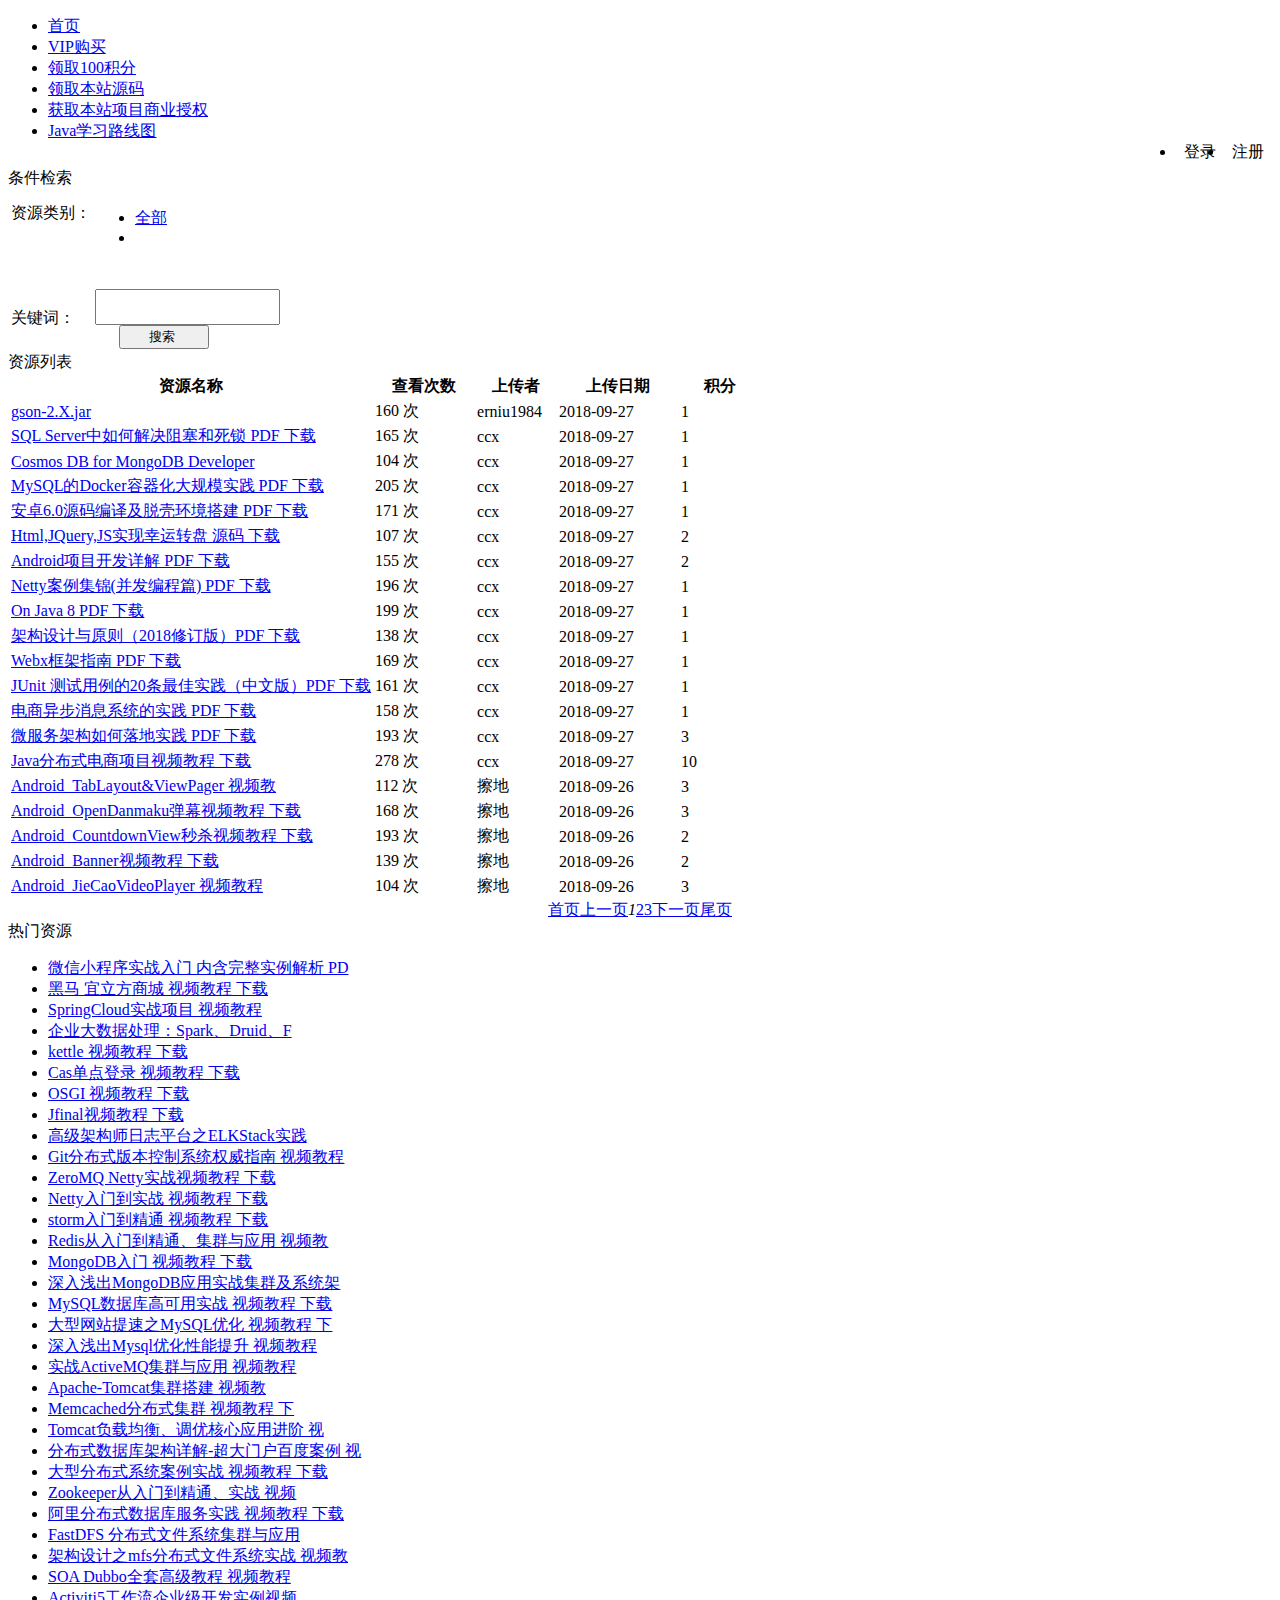
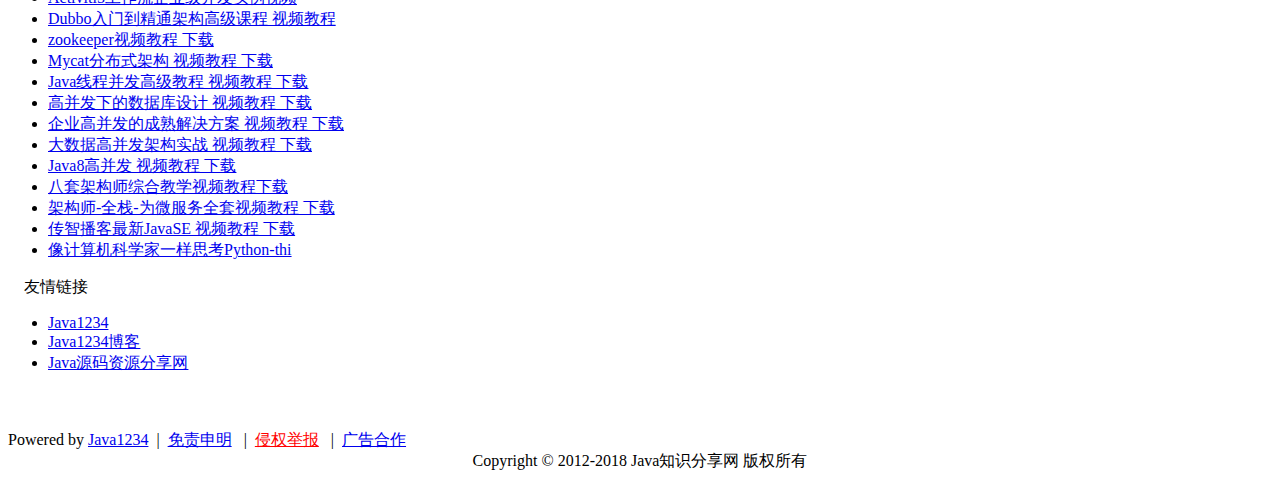
==== src/main/resources/templates/index.html @ 064850f8 "first" ====
<!DOCTYPE html>
<html xmlns:th="http://www.thymeleaf.org">
<head>
    <meta charset="UTF-8"/>
    <title>首页-Java1234下载</title>
    <link rel="stylesheet" href="/static/layui/css/layui.css"/>
    <link rel="stylesheet" href="/static/css/css.css"/>
</head>
<body>
<div class="w1170" style="padding-bottom: 10px;overflow:visible;">
    <ul class="layui-nav" lay-filter="">
        <li class="layui-nav-item"><a href="/">首页</a></li>
        <li class="layui-nav-item"><a href="/toVipPage">VIP购买</a></li>
        <li class="layui-nav-item"><a href="http://blog.java1234.com/blog/articles/427.html" target="_blank">领取100积分</a></li>
        <li class="layui-nav-item"><a href="http://blog.java1234.com/blog/articles/425.html" target="_blank">领取本站源码</a></li>
        <li class="layui-nav-item"><a href="http://blog.java1234.com/blog/articles/428.html" target="_blank">获取本站项目商业授权</a></li>
        <li class="layui-nav-item"><a href="http://www.java1234.com/javaxuexiluxiantu.html" target="_blank">Java学习路线图</a></li>


        <li class="layui-nav-item" style="float: right;"><a onclick="showRegister()" style="padding-left: 8px;padding-right: 8px;"
                                                            target="_blank">注册</a></li>
        <li class="layui-nav-item" style="float: right;"><a onclick="showLogin()" style="padding-left: 8px;padding-right: 8px;" target="_blank">登录</a>
        </li>
    </ul>
</div>

<div class="w1170">

    <div class="pLeft">

        <div class="data_list">
            <div class="data_list_title">
                <i class="layui-icon layui-icon-search"></i>
                <span class="head">条件检索</span>
            </div>
            <div class="data_search">
                <div>
                    <table>
                        <tr>
                            <td width="80px" style="padding-top: 0px;padding-bottom: 28px;"><font class="stitle">资源类别：</font></td>
                            <td>
                                <ul>
                                    <li><a href="/"><span id="t_0">全部</span></a></li>
                                    <li th:each="arcType:${application.allArcTypeList}">
                                        <a th:href="'/article/list/1?typeId='+${arcType.id}" th:title="${arcType.name}">
                                            <span id="'t_'+${arcType.id}" th:text="${arcType.name}"></span>
                                        </a>
                                    </li>

                                </ul>
                            </td>
                        </tr>
                        <tr>
                            <td>&nbsp;</td>
                        </tr>
                        <tr style="border-top: dashed 1px #e6e6e6;height: 60px;">
                            <td width="80px" style="padding-top: 0px;"><font class="stitle">关键词：</font></td>
                            <td>
                                <form action="/article/search" onsubmit="return submitData()">
                                    <div class="layui-row">
                                        <div class="layui-col-md10">
                                            <input type="text" id="q" name="q" autocomplete="off" class="layui-input" style="height: 30px"/>
                                        </div>
                                        <div class="layui-col-md2">
                                            &nbsp;&nbsp;&nbsp;&nbsp;&nbsp;&nbsp;<input type="submit" class="layui-btn layui-btn-radius layui-btn-sm"
                                                                                       value="&nbsp;&nbsp;&nbsp;&nbsp;&nbsp;&nbsp;搜索&nbsp;&nbsp;&nbsp;&nbsp;&nbsp;&nbsp; "/>
                                        </div>
                                    </div>
                                </form>
                            </td>
                        </tr>
                    </table>
                </div>
                <div>
                </div>
            </div>
        </div>


        <div class="data_list">
            <div class="data_list_title">
                <i class="layui-icon layui-icon-template-1"></i>
                <span class="head">资源列表</span>
            </div>
            <div class="layui-form">
                <table class="layui-table" lay-skin="line">
                    <colgroup>
                        <col/>
                        <col width="100"/>
                        <col width="80"/>
                        <col width="120"/>
                        <col width="80"/>
                    </colgroup>
                    <thead>
                    <tr>
                        <th>资源名称</th>
                        <th>查看次数</th>
                        <th>上传者</th>
                        <th>上传日期</th>
                        <th>积分</th>
                    </tr>
                    </thead>
                    <tbody>
                    <tr>
                        <td><a target="_blank" href="/article/602" title="gson-2.X.jar">gson-2.X.jar</a></td>
                        <td>160 次</td>
                        <td>erniu1984</td>
                        <td>2018-09-27</td>
                        <td>1</td>
                    </tr>
                    <tr>
                        <td><a target="_blank" href="/article/601" title="SQL Server中如何解决阻塞和死锁 PDF 下载">SQL Server中如何解决阻塞和死锁 PDF 下载</a></td>
                        <td>165 次</td>
                        <td>ccx</td>
                        <td>2018-09-27</td>
                        <td>1</td>
                    </tr>
                    <tr>
                        <td><a target="_blank" href="/article/600" title="Cosmos DB for MongoDB Developers PDF 下载">Cosmos DB for MongoDB Developer</a>
                        </td>
                        <td>104 次</td>
                        <td>ccx</td>
                        <td>2018-09-27</td>
                        <td>1</td>
                    </tr>
                    <tr>
                        <td><a target="_blank" href="/article/599" title="MySQL的Docker容器化大规模实践 PDF 下载">MySQL的Docker容器化大规模实践 PDF 下载</a></td>
                        <td>205 次</td>
                        <td>ccx</td>
                        <td>2018-09-27</td>
                        <td>1</td>
                    </tr>
                    <tr>
                        <td><a target="_blank" href="/article/598" title="安卓6.0源码编译及脱壳环境搭建 PDF 下载">安卓6.0源码编译及脱壳环境搭建 PDF 下载</a></td>
                        <td>171 次</td>
                        <td>ccx</td>
                        <td>2018-09-27</td>
                        <td>1</td>
                    </tr>
                    <tr>
                        <td><a target="_blank" href="/article/597" title="Html,JQuery,JS实现幸运转盘 源码 下载">Html,JQuery,JS实现幸运转盘 源码 下载</a></td>
                        <td>107 次</td>
                        <td>ccx</td>
                        <td>2018-09-27</td>
                        <td>2</td>
                    </tr>
                    <tr>
                        <td><a target="_blank" href="/article/596" title="Android项目开发详解 PDF 下载">Android项目开发详解 PDF 下载</a></td>
                        <td>155 次</td>
                        <td>ccx</td>
                        <td>2018-09-27</td>
                        <td>2</td>
                    </tr>
                    <tr>
                        <td><a target="_blank" href="/article/595" title="Netty案例集锦(并发编程篇) PDF 下载">Netty案例集锦(并发编程篇) PDF 下载</a></td>
                        <td>196 次</td>
                        <td>ccx</td>
                        <td>2018-09-27</td>
                        <td>1</td>
                    </tr>
                    <tr>
                        <td><a target="_blank" href="/article/594" title="On Java 8 PDF 下载">On Java 8 PDF 下载</a></td>
                        <td>199 次</td>
                        <td>ccx</td>
                        <td>2018-09-27</td>
                        <td>1</td>
                    </tr>
                    <tr>
                        <td><a target="_blank" href="/article/593" title="架构设计与原则（2018修订版）PDF 下载">架构设计与原则（2018修订版）PDF 下载</a></td>
                        <td>138 次</td>
                        <td>ccx</td>
                        <td>2018-09-27</td>
                        <td>1</td>
                    </tr>
                    <tr>
                        <td><a target="_blank" href="/article/592" title="Webx框架指南 PDF 下载">Webx框架指南 PDF 下载</a></td>
                        <td>169 次</td>
                        <td>ccx</td>
                        <td>2018-09-27</td>
                        <td>1</td>
                    </tr>
                    <tr>
                        <td><a target="_blank" href="/article/591" title="JUnit 测试用例的20条最佳实践（中文版）PDF 下载">JUnit 测试用例的20条最佳实践（中文版）PDF 下载</a></td>
                        <td>161 次</td>
                        <td>ccx</td>
                        <td>2018-09-27</td>
                        <td>1</td>
                    </tr>
                    <tr>
                        <td><a target="_blank" href="/article/590" title="电商异步消息系统的实践 PDF 下载">电商异步消息系统的实践 PDF 下载</a></td>
                        <td>158 次</td>
                        <td>ccx</td>
                        <td>2018-09-27</td>
                        <td>1</td>
                    </tr>
                    <tr>
                        <td><a target="_blank" href="/article/589" title="微服务架构如何落地实践 PDF 下载">微服务架构如何落地实践 PDF 下载</a></td>
                        <td>193 次</td>
                        <td>ccx</td>
                        <td>2018-09-27</td>
                        <td>3</td>
                    </tr>
                    <tr>
                        <td><a target="_blank" href="/article/588" title="Java分布式电商项目视频教程 下载">Java分布式电商项目视频教程 下载</a></td>
                        <td>278 次</td>
                        <td>ccx</td>
                        <td>2018-09-27</td>
                        <td>10</td>
                    </tr>
                    <tr>
                        <td><a target="_blank" href="/article/587" title="Android_TabLayout&amp;ViewPager 视频教程 下载">Android_TabLayout&amp;ViewPager
                            视频教</a></td>
                        <td>112 次</td>
                        <td>擦地</td>
                        <td>2018-09-26</td>
                        <td>3</td>
                    </tr>
                    <tr>
                        <td><a target="_blank" href="/article/586" title="Android_OpenDanmaku弹幕视频教程 下载">Android_OpenDanmaku弹幕视频教程 下载</a></td>
                        <td>168 次</td>
                        <td>擦地</td>
                        <td>2018-09-26</td>
                        <td>3</td>
                    </tr>
                    <tr>
                        <td><a target="_blank" href="/article/585" title="Android_CountdownView秒杀视频教程 下载">Android_CountdownView秒杀视频教程 下载</a></td>
                        <td>193 次</td>
                        <td>擦地</td>
                        <td>2018-09-26</td>
                        <td>2</td>
                    </tr>
                    <tr>
                        <td><a target="_blank" href="/article/584" title="Android_Banner视频教程 下载">Android_Banner视频教程 下载</a></td>
                        <td>139 次</td>
                        <td>擦地</td>
                        <td>2018-09-26</td>
                        <td>2</td>
                    </tr>
                    <tr>
                        <td><a target="_blank" href="/article/583" title="Android_JieCaoVideoPlayer 视频教程 下载">Android_JieCaoVideoPlayer 视频教程 </a></td>
                        <td>104 次</td>
                        <td>擦地</td>
                        <td>2018-09-26</td>
                        <td>3</td>
                    </tr>
                    </tbody>
                </table>
            </div>
            <div align="center">
                <div class='layui-box layui-laypage layui-laypage-default' id='layui-laypage-1'><a href='/article/list/1'>首页</a><a href='javascript:;'
                                                                                                                                   class='layui-laypage-prev layui-disabled'>上一页</a><span
                        class='layui-laypage-curr'><em class='layui-laypage-em'></em><em>1</em></span><a href='/article/list/2'>2</a><a
                        href='/article/list/3'>3</a><a href='/article/list/2' class='layui-laypage-next'>下一页</a><a href='/article/list/23'>尾页</a>
                </div>
            </div>
        </div>

    </div>

    <div class="pRight">


        <div class="data_list">
            <div class="data_list_title">
                <i class="layui-icon layui-icon-fire"></i>
                <span class="head">热门资源</span>
            </div>
            <div class="datas">
                <ul>
                    <li>
                        <a target="_blank" href="/article/522" title="微信小程序实战入门 内含完整实例解析 PDF 下载">微信小程序实战入门 内含完整实例解析 PD</a>
                    </li>
                    <li>
                        <a target="_blank" href="/article/520" title="黑马 宜立方商城 视频教程 下载">黑马 宜立方商城 视频教程 下载</a>
                    </li>
                    <li>
                        <a target="_blank" href="/article/518" title="SpringCloud实战项目 视频教程  下载">SpringCloud实战项目 视频教程 </a>
                    </li>
                    <li>
                        <a target="_blank" href="/article/508" title="企业大数据处理：Spark、Druid、Flume与Kafka应用实践 PDF 下载">企业大数据处理：Spark、Druid、F</a>
                    </li>
                    <li>
                        <a target="_blank" href="/article/499" title="kettle 视频教程 下载">kettle 视频教程 下载</a>
                    </li>
                    <li>
                        <a target="_blank" href="/article/490" title="Cas单点登录 视频教程 下载">Cas单点登录 视频教程 下载</a>
                    </li>
                    <li>
                        <a target="_blank" href="/article/488" title="OSGI 视频教程 下载">OSGI 视频教程 下载</a>
                    </li>
                    <li>
                        <a target="_blank" href="/article/484" title="Jfinal视频教程 下载">Jfinal视频教程 下载</a>
                    </li>
                    <li>
                        <a target="_blank" href="/article/480" title="高级架构师日志平台之ELKStack实践 视频教程 下载">高级架构师日志平台之ELKStack实践 </a>
                    </li>
                    <li>
                        <a target="_blank" href="/article/478" title="Git分布式版本控制系统权威指南 视频教程 下载">Git分布式版本控制系统权威指南 视频教程</a>
                    </li>
                    <li>
                        <a target="_blank" href="/article/474" title="ZeroMQ Netty实战视频教程 下载">ZeroMQ Netty实战视频教程 下载</a>
                    </li>
                    <li>
                        <a target="_blank" href="/article/473" title="Netty入门到实战 视频教程 下载">Netty入门到实战 视频教程 下载</a>
                    </li>
                    <li>
                        <a target="_blank" href="/article/472" title="storm入门到精通 视频教程 下载">storm入门到精通 视频教程 下载</a>
                    </li>
                    <li>
                        <a target="_blank" href="/article/455" title="Redis从入门到精通、集群与应用 视频教程 下载">Redis从入门到精通、集群与应用 视频教</a>
                    </li>
                    <li>
                        <a target="_blank" href="/article/454" title="MongoDB入门 视频教程 下载">MongoDB入门 视频教程 下载</a>
                    </li>
                    <li>
                        <a target="_blank" href="/article/453" title="深入浅出MongoDB应用实战集群及系统架构 视频教程 下载">深入浅出MongoDB应用实战集群及系统架</a>
                    </li>
                    <li>
                        <a target="_blank" href="/article/452" title="MySQL数据库高可用实战 视频教程 下载">MySQL数据库高可用实战 视频教程 下载</a>
                    </li>
                    <li>
                        <a target="_blank" href="/article/451" title="大型网站提速之MySQL优化 视频教程 下载">大型网站提速之MySQL优化 视频教程 下</a>
                    </li>
                    <li>
                        <a target="_blank" href="/article/450" title="深入浅出Mysql优化性能提升 视频教程 下载">深入浅出Mysql优化性能提升 视频教程 </a>
                    </li>
                    <li>
                        <a target="_blank" href="/article/449" title="实战ActiveMQ集群与应用 视频教程 下载">实战ActiveMQ集群与应用 视频教程 </a>
                    </li>
                    <li>
                        <a target="_blank" href="/article/448" title="Apache-Tomcat集群搭建 视频教程 下载">Apache-Tomcat集群搭建 视频教</a>
                    </li>
                    <li>
                        <a target="_blank" href="/article/447" title="Memcached分布式集群 视频教程 下载">Memcached分布式集群 视频教程 下</a>
                    </li>
                    <li>
                        <a target="_blank" href="/article/446" title="Tomcat负载均衡、调优核心应用进阶 视频教程 下载">Tomcat负载均衡、调优核心应用进阶 视</a>
                    </li>
                    <li>
                        <a target="_blank" href="/article/445" title="分布式数据库架构详解-超大门户百度案例 视频教程 下载">分布式数据库架构详解-超大门户百度案例 视</a>
                    </li>
                    <li>
                        <a target="_blank" href="/article/444" title="大型分布式系统案例实战 视频教程 下载">大型分布式系统案例实战 视频教程 下载</a>
                    </li>
                    <li>
                        <a target="_blank" href="/article/443" title="Zookeeper从入门到精通、实战 视频教程 下载">Zookeeper从入门到精通、实战 视频</a>
                    </li>
                    <li>
                        <a target="_blank" href="/article/442" title="阿里分布式数据库服务实践 视频教程 下载">阿里分布式数据库服务实践 视频教程 下载</a>
                    </li>
                    <li>
                        <a target="_blank" href="/article/441" title="FastDFS 分布式文件系统集群与应用 视频教程 下载">FastDFS 分布式文件系统集群与应用 </a>
                    </li>
                    <li>
                        <a target="_blank" href="/article/440" title="架构设计之mfs分布式文件系统实战 视频教程 下载">架构设计之mfs分布式文件系统实战 视频教</a>
                    </li>
                    <li>
                        <a target="_blank" href="/article/439" title="SOA Dubbo全套高级教程 视频教程 下载">SOA Dubbo全套高级教程 视频教程 </a>
                    </li>
                    <li>
                        <a target="_blank" href="/article/438" title="Activiti5工作流企业级开发实例视频教程 下载">Activiti5工作流企业级开发实例视频</a>
                    </li>
                    <li>
                        <a target="_blank" href="/article/437" title="Dubbo入门到精通架构高级课程 视频教程 下载">Dubbo入门到精通架构高级课程 视频教程</a>
                    </li>
                    <li>
                        <a target="_blank" href="/article/436" title="zookeeper视频教程 下载">zookeeper视频教程 下载</a>
                    </li>
                    <li>
                        <a target="_blank" href="/article/435" title="Mycat分布式架构 视频教程 下载">Mycat分布式架构 视频教程 下载</a>
                    </li>
                    <li>
                        <a target="_blank" href="/article/434" title="Java线程并发高级教程 视频教程 下载">Java线程并发高级教程 视频教程 下载</a>
                    </li>
                    <li>
                        <a target="_blank" href="/article/433" title="高并发下的数据库设计 视频教程 下载">高并发下的数据库设计 视频教程 下载</a>
                    </li>
                    <li>
                        <a target="_blank" href="/article/432" title="企业高并发的成熟解决方案 视频教程 下载">企业高并发的成熟解决方案 视频教程 下载</a>
                    </li>
                    <li>
                        <a target="_blank" href="/article/431" title="大数据高并发架构实战 视频教程  下载">大数据高并发架构实战 视频教程 下载</a>
                    </li>
                    <li>
                        <a target="_blank" href="/article/430" title="Java8高并发 视频教程 下载">Java8高并发 视频教程 下载</a>
                    </li>
                    <li>
                        <a target="_blank" href="/article/429" title="八套架构师综合教学视频教程下载">八套架构师综合教学视频教程下载</a>
                    </li>
                    <li>
                        <a target="_blank" href="/article/428" title="架构师-全栈-为微服务全套视频教程 下载">架构师-全栈-为微服务全套视频教程 下载</a>
                    </li>
                    <li>
                        <a target="_blank" href="/article/427" title="传智播客最新JavaSE 视频教程 下载">传智播客最新JavaSE 视频教程 下载</a>
                    </li>
                    <li>
                        <a target="_blank" href="/article/400" title="像计算机科学家一样思考Python-think-python PDF">像计算机科学家一样思考Python-thi</a>
                    </li>
                </ul>
            </div>
        </div>

    </div>

</div>


<div class="w1170">
    <div class="data_list">
        <div class="data_list_title">
            <i class="layui-icon">&#xe64c;</i>
            <!--<img src="/static/images/link_icon.png"/>-->
            <span class="head">友情链接</span>
        </div>
        <div class="data_link">
            <ul>
                <li>
                    <a target="_blank" href="http://www.java1234.com" title="Java1234">
                        <span>Java1234</span>
                    </a>
                </li>
                <li>
                    <a target="_blank" href="http://blog.java1234.com" title="Java1234博客">
                        <span>Java1234博客</span>
                    </a>
                </li>
                <li>
                    <a target="_blank" href="http://www.aiwujiwu.top" title="Java源码资源分享网">
                        <span>Java源码资源分享网</span>
                    </a>
                </li>
            </ul>
        </div>
    </div>
</div>

<div class="w1170" style="padding-top: 40px">
    <div class="sInfo">
        Powered by <a href="http://www.java1234.com" target="_blank">Java1234</a>&nbsp;&nbsp;|&nbsp;&nbsp;<a href="/toDeclarePage">免责申明</a>
        &nbsp;&nbsp;|&nbsp;&nbsp;<a target="_blank" style="color: red" href="http://wpa.qq.com/msgrd?v=3&amp;uin=1002222344&amp;site=qq&amp;menu=yes">侵权举报</a>
        &nbsp;&nbsp;|&nbsp;&nbsp;<a target="_blank" href="http://wpa.qq.com/msgrd?v=3&amp;uin=1002222344&amp;site=qq&amp;menu=yes">广告合作</a>
    </div>
    <div class="foot" align="center">Copyright © 2012-2018 Java知识分享网 版权所有</div>
</div>

<script src="/static/layui/layui.js"></script>
<script src="/static/js/jquery.js"></script>
<script>
    /*<![CDATA[*/
    layui.use(['element'], function () {
        var element = layui.element; //导航的hover效果、二级菜单等功能，需要依赖element模块
    });

    /*]]>*/
</script>
</body>
</html>
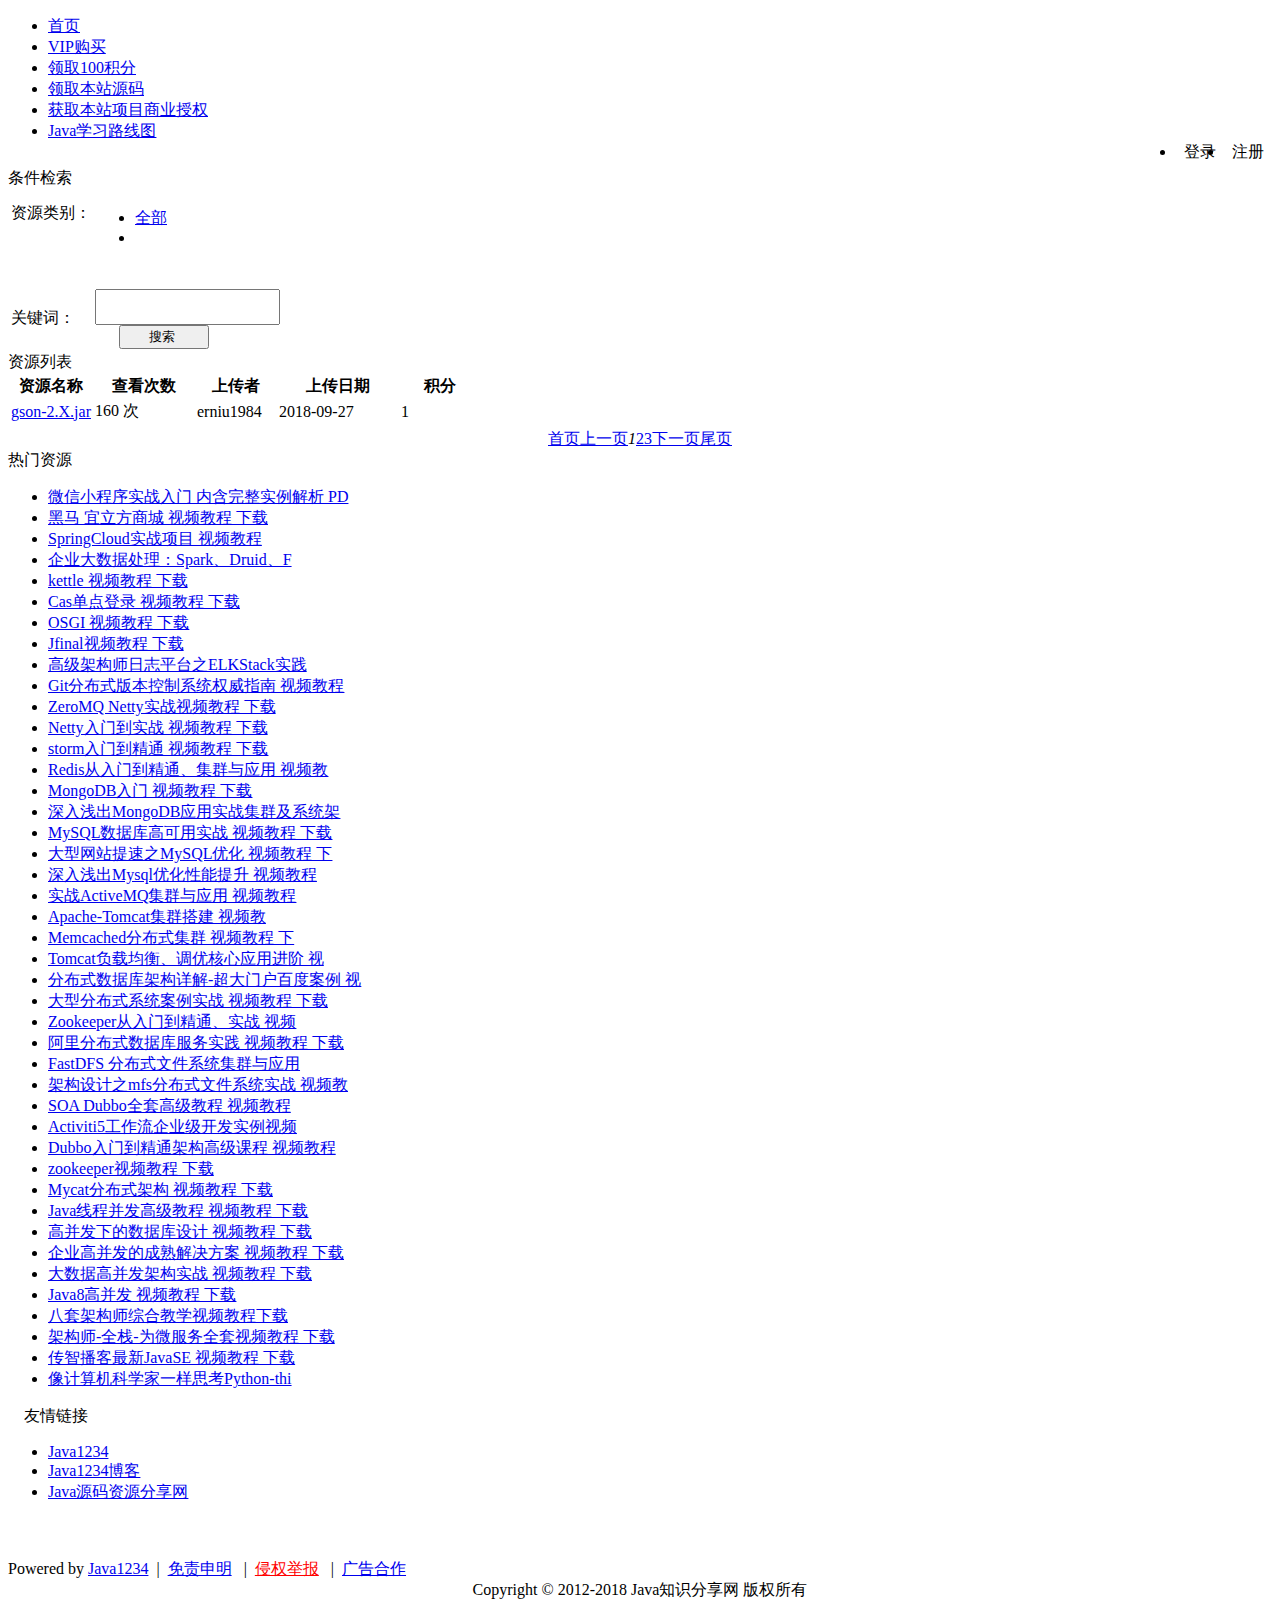
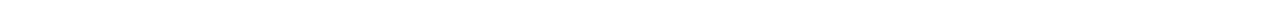
==== commit ce50922d: "first01" ====
--- a/src/main/resources/templates/index.html
+++ b/src/main/resources/templates/index.html
@@ -2,7 +2,7 @@
 <html xmlns:th="http://www.thymeleaf.org">
 <head>
     <meta charset="UTF-8"/>
-    <title>首页-Java1234下载</title>
+    <title th:text="${title}+'-Java1234下载'"></title>
     <link rel="stylesheet" href="/static/layui/css/layui.css"/>
     <link rel="stylesheet" href="/static/css/css.css"/>
 </head>
@@ -108,140 +108,12 @@
                         <td>2018-09-27</td>
                         <td>1</td>
                     </tr>
-                    <tr>
-                        <td><a target="_blank" href="/article/601" title="SQL Server中如何解决阻塞和死锁 PDF 下载">SQL Server中如何解决阻塞和死锁 PDF 下载</a></td>
-                        <td>165 次</td>
-                        <td>ccx</td>
-                        <td>2018-09-27</td>
-                        <td>1</td>
-                    </tr>
-                    <tr>
-                        <td><a target="_blank" href="/article/600" title="Cosmos DB for MongoDB Developers PDF 下载">Cosmos DB for MongoDB Developer</a>
-                        </td>
-                        <td>104 次</td>
-                        <td>ccx</td>
-                        <td>2018-09-27</td>
-                        <td>1</td>
-                    </tr>
-                    <tr>
-                        <td><a target="_blank" href="/article/599" title="MySQL的Docker容器化大规模实践 PDF 下载">MySQL的Docker容器化大规模实践 PDF 下载</a></td>
-                        <td>205 次</td>
-                        <td>ccx</td>
-                        <td>2018-09-27</td>
-                        <td>1</td>
-                    </tr>
-                    <tr>
-                        <td><a target="_blank" href="/article/598" title="安卓6.0源码编译及脱壳环境搭建 PDF 下载">安卓6.0源码编译及脱壳环境搭建 PDF 下载</a></td>
-                        <td>171 次</td>
-                        <td>ccx</td>
-                        <td>2018-09-27</td>
-                        <td>1</td>
-                    </tr>
-                    <tr>
-                        <td><a target="_blank" href="/article/597" title="Html,JQuery,JS实现幸运转盘 源码 下载">Html,JQuery,JS实现幸运转盘 源码 下载</a></td>
-                        <td>107 次</td>
-                        <td>ccx</td>
-                        <td>2018-09-27</td>
-                        <td>2</td>
-                    </tr>
-                    <tr>
-                        <td><a target="_blank" href="/article/596" title="Android项目开发详解 PDF 下载">Android项目开发详解 PDF 下载</a></td>
-                        <td>155 次</td>
-                        <td>ccx</td>
-                        <td>2018-09-27</td>
-                        <td>2</td>
-                    </tr>
-                    <tr>
-                        <td><a target="_blank" href="/article/595" title="Netty案例集锦(并发编程篇) PDF 下载">Netty案例集锦(并发编程篇) PDF 下载</a></td>
-                        <td>196 次</td>
-                        <td>ccx</td>
-                        <td>2018-09-27</td>
-                        <td>1</td>
-                    </tr>
-                    <tr>
-                        <td><a target="_blank" href="/article/594" title="On Java 8 PDF 下载">On Java 8 PDF 下载</a></td>
-                        <td>199 次</td>
-                        <td>ccx</td>
-                        <td>2018-09-27</td>
-                        <td>1</td>
-                    </tr>
-                    <tr>
-                        <td><a target="_blank" href="/article/593" title="架构设计与原则（2018修订版）PDF 下载">架构设计与原则（2018修订版）PDF 下载</a></td>
-                        <td>138 次</td>
-                        <td>ccx</td>
-                        <td>2018-09-27</td>
-                        <td>1</td>
-                    </tr>
-                    <tr>
-                        <td><a target="_blank" href="/article/592" title="Webx框架指南 PDF 下载">Webx框架指南 PDF 下载</a></td>
-                        <td>169 次</td>
-                        <td>ccx</td>
-                        <td>2018-09-27</td>
-                        <td>1</td>
-                    </tr>
-                    <tr>
-                        <td><a target="_blank" href="/article/591" title="JUnit 测试用例的20条最佳实践（中文版）PDF 下载">JUnit 测试用例的20条最佳实践（中文版）PDF 下载</a></td>
-                        <td>161 次</td>
-                        <td>ccx</td>
-                        <td>2018-09-27</td>
-                        <td>1</td>
-                    </tr>
-                    <tr>
-                        <td><a target="_blank" href="/article/590" title="电商异步消息系统的实践 PDF 下载">电商异步消息系统的实践 PDF 下载</a></td>
-                        <td>158 次</td>
-                        <td>ccx</td>
-                        <td>2018-09-27</td>
-                        <td>1</td>
-                    </tr>
-                    <tr>
-                        <td><a target="_blank" href="/article/589" title="微服务架构如何落地实践 PDF 下载">微服务架构如何落地实践 PDF 下载</a></td>
-                        <td>193 次</td>
-                        <td>ccx</td>
-                        <td>2018-09-27</td>
-                        <td>3</td>
-                    </tr>
-                    <tr>
-                        <td><a target="_blank" href="/article/588" title="Java分布式电商项目视频教程 下载">Java分布式电商项目视频教程 下载</a></td>
-                        <td>278 次</td>
-                        <td>ccx</td>
-                        <td>2018-09-27</td>
-                        <td>10</td>
-                    </tr>
-                    <tr>
-                        <td><a target="_blank" href="/article/587" title="Android_TabLayout&amp;ViewPager 视频教程 下载">Android_TabLayout&amp;ViewPager
-                            视频教</a></td>
-                        <td>112 次</td>
-                        <td>擦地</td>
-                        <td>2018-09-26</td>
-                        <td>3</td>
-                    </tr>
-                    <tr>
-                        <td><a target="_blank" href="/article/586" title="Android_OpenDanmaku弹幕视频教程 下载">Android_OpenDanmaku弹幕视频教程 下载</a></td>
-                        <td>168 次</td>
-                        <td>擦地</td>
-                        <td>2018-09-26</td>
-                        <td>3</td>
-                    </tr>
-                    <tr>
-                        <td><a target="_blank" href="/article/585" title="Android_CountdownView秒杀视频教程 下载">Android_CountdownView秒杀视频教程 下载</a></td>
-                        <td>193 次</td>
-                        <td>擦地</td>
-                        <td>2018-09-26</td>
-                        <td>2</td>
-                    </tr>
-                    <tr>
-                        <td><a target="_blank" href="/article/584" title="Android_Banner视频教程 下载">Android_Banner视频教程 下载</a></td>
-                        <td>139 次</td>
-                        <td>擦地</td>
-                        <td>2018-09-26</td>
-                        <td>2</td>
-                    </tr>
-                    <tr>
-                        <td><a target="_blank" href="/article/583" title="Android_JieCaoVideoPlayer 视频教程 下载">Android_JieCaoVideoPlayer 视频教程 </a></td>
-                        <td>104 次</td>
-                        <td>擦地</td>
-                        <td>2018-09-26</td>
-                        <td>3</td>
+                    <tr th:each="article:${articleList}">
+                        <td><a target="_blank" th:href="'/article/'+${article.id}" th:title="${article.name}" th:text="${#strings.length(article.name)>30}?${#strings.substring(article.name,0,31)}:${article.name}"></a></td>
+                        <td th:text="${article.view}+' 次'"></td>
+                        <td th:text="${article.user.userName}"></td>
+                        <td th:text="${#dates.format(article.publishDate,'yyyy-MM-dd')}"></td>
+                        <td th:text="${article.points}"></td>
                     </tr>
                     </tbody>
                 </table>
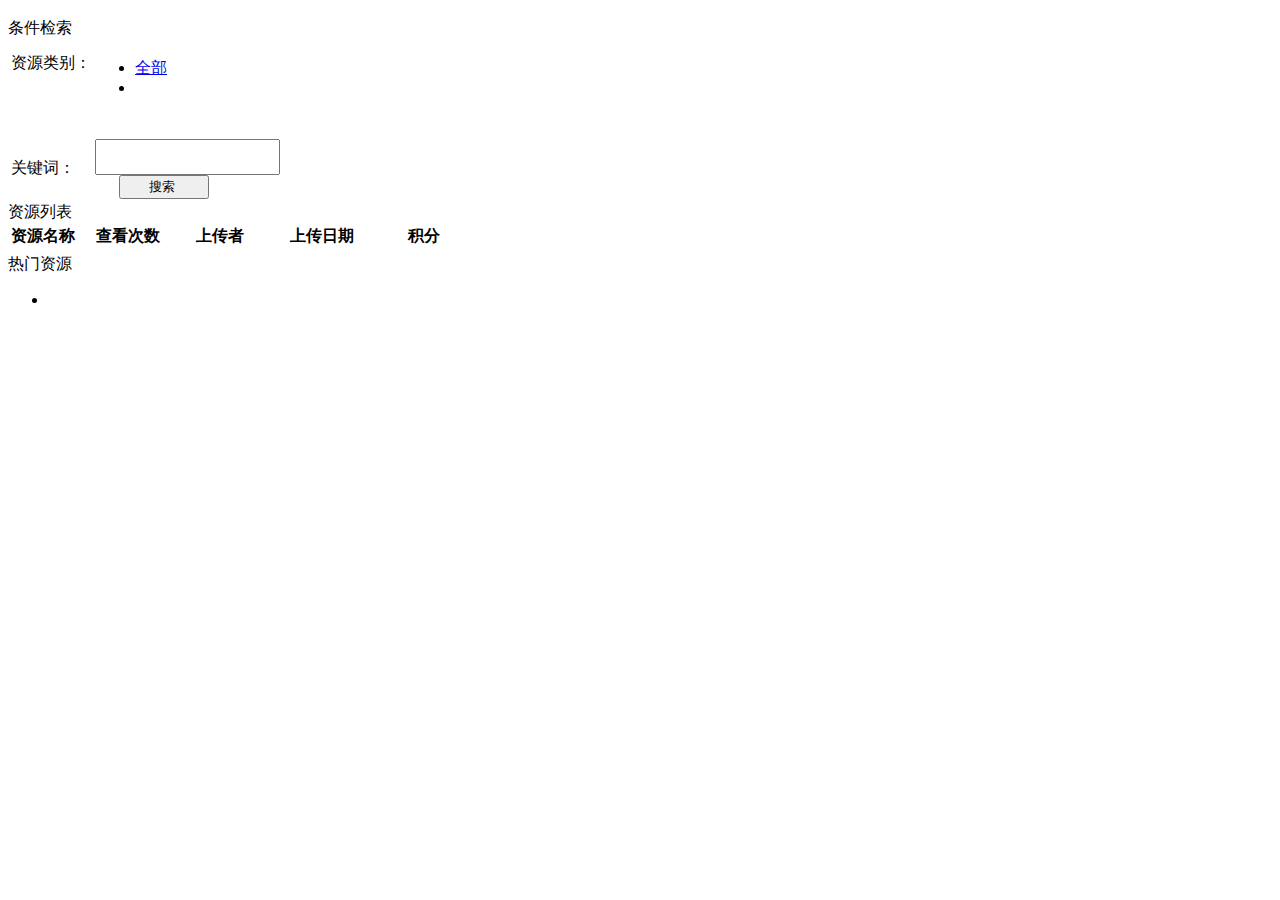
==== commit e6920268: "first03" ====
--- a/src/main/resources/templates/index.html
+++ b/src/main/resources/templates/index.html
@@ -2,28 +2,12 @@
 <html xmlns:th="http://www.thymeleaf.org">
 <head>
     <meta charset="UTF-8"/>
-    <title th:text="${title}+'-Java1234下载'"></title>
+    <title th:text="${title}"></title>
     <link rel="stylesheet" href="/static/layui/css/layui.css"/>
     <link rel="stylesheet" href="/static/css/css.css"/>
 </head>
 <body>
-<div class="w1170" style="padding-bottom: 10px;overflow:visible;">
-    <ul class="layui-nav" lay-filter="">
-        <li class="layui-nav-item"><a href="/">首页</a></li>
-        <li class="layui-nav-item"><a href="/toVipPage">VIP购买</a></li>
-        <li class="layui-nav-item"><a href="http://blog.java1234.com/blog/articles/427.html" target="_blank">领取100积分</a></li>
-        <li class="layui-nav-item"><a href="http://blog.java1234.com/blog/articles/425.html" target="_blank">领取本站源码</a></li>
-        <li class="layui-nav-item"><a href="http://blog.java1234.com/blog/articles/428.html" target="_blank">获取本站项目商业授权</a></li>
-        <li class="layui-nav-item"><a href="http://www.java1234.com/javaxuexiluxiantu.html" target="_blank">Java学习路线图</a></li>
-
-
-        <li class="layui-nav-item" style="float: right;"><a onclick="showRegister()" style="padding-left: 8px;padding-right: 8px;"
-                                                            target="_blank">注册</a></li>
-        <li class="layui-nav-item" style="float: right;"><a onclick="showLogin()" style="padding-left: 8px;padding-right: 8px;" target="_blank">登录</a>
-        </li>
-    </ul>
-</div>
-
+<div class="w1170" style="padding-bottom: 10px;overflow:visible;" th:include="/common/head::#h"></div>
 <div class="w1170">
 
     <div class="pLeft">
@@ -43,7 +27,7 @@
                                     <li><a href="/"><span id="t_0">全部</span></a></li>
                                     <li th:each="arcType:${application.allArcTypeList}">
                                         <a th:href="'/article/list/1?typeId='+${arcType.id}" th:title="${arcType.name}">
-                                            <span id="'t_'+${arcType.id}" th:text="${arcType.name}"></span>
+                                            <span th:id="'t_'+${arcType.id}" th:text="${arcType.name}"></span>
                                         </a>
                                     </li>
 
@@ -101,13 +85,6 @@
                     </tr>
                     </thead>
                     <tbody>
-                    <tr>
-                        <td><a target="_blank" href="/article/602" title="gson-2.X.jar">gson-2.X.jar</a></td>
-                        <td>160 次</td>
-                        <td>erniu1984</td>
-                        <td>2018-09-27</td>
-                        <td>1</td>
-                    </tr>
                     <tr th:each="article:${articleList}">
                         <td><a target="_blank" th:href="'/article/'+${article.id}" th:title="${article.name}" th:text="${#strings.length(article.name)>30}?${#strings.substring(article.name,0,31)}:${article.name}"></a></td>
                         <td th:text="${article.view}+' 次'"></td>
@@ -118,20 +95,12 @@
                     </tbody>
                 </table>
             </div>
-            <div align="center">
-                <div class='layui-box layui-laypage layui-laypage-default' id='layui-laypage-1'><a href='/article/list/1'>首页</a><a href='javascript:;'
-                                                                                                                                   class='layui-laypage-prev layui-disabled'>上一页</a><span
-                        class='layui-laypage-curr'><em class='layui-laypage-em'></em><em>1</em></span><a href='/article/list/2'>2</a><a
-                        href='/article/list/3'>3</a><a href='/article/list/2' class='layui-laypage-next'>下一页</a><a href='/article/list/23'>尾页</a>
-                </div>
+            <div align="center" th:utext="${pageCode}">
             </div>
         </div>
-
     </div>
 
     <div class="pRight">
-
-
         <div class="data_list">
             <div class="data_list_title">
                 <i class="layui-icon layui-icon-fire"></i>
@@ -139,134 +108,8 @@
             </div>
             <div class="datas">
                 <ul>
-                    <li>
-                        <a target="_blank" href="/article/522" title="微信小程序实战入门 内含完整实例解析 PDF 下载">微信小程序实战入门 内含完整实例解析 PD</a>
-                    </li>
-                    <li>
-                        <a target="_blank" href="/article/520" title="黑马 宜立方商城 视频教程 下载">黑马 宜立方商城 视频教程 下载</a>
-                    </li>
-                    <li>
-                        <a target="_blank" href="/article/518" title="SpringCloud实战项目 视频教程  下载">SpringCloud实战项目 视频教程 </a>
-                    </li>
-                    <li>
-                        <a target="_blank" href="/article/508" title="企业大数据处理：Spark、Druid、Flume与Kafka应用实践 PDF 下载">企业大数据处理：Spark、Druid、F</a>
-                    </li>
-                    <li>
-                        <a target="_blank" href="/article/499" title="kettle 视频教程 下载">kettle 视频教程 下载</a>
-                    </li>
-                    <li>
-                        <a target="_blank" href="/article/490" title="Cas单点登录 视频教程 下载">Cas单点登录 视频教程 下载</a>
-                    </li>
-                    <li>
-                        <a target="_blank" href="/article/488" title="OSGI 视频教程 下载">OSGI 视频教程 下载</a>
-                    </li>
-                    <li>
-                        <a target="_blank" href="/article/484" title="Jfinal视频教程 下载">Jfinal视频教程 下载</a>
-                    </li>
-                    <li>
-                        <a target="_blank" href="/article/480" title="高级架构师日志平台之ELKStack实践 视频教程 下载">高级架构师日志平台之ELKStack实践 </a>
-                    </li>
-                    <li>
-                        <a target="_blank" href="/article/478" title="Git分布式版本控制系统权威指南 视频教程 下载">Git分布式版本控制系统权威指南 视频教程</a>
-                    </li>
-                    <li>
-                        <a target="_blank" href="/article/474" title="ZeroMQ Netty实战视频教程 下载">ZeroMQ Netty实战视频教程 下载</a>
-                    </li>
-                    <li>
-                        <a target="_blank" href="/article/473" title="Netty入门到实战 视频教程 下载">Netty入门到实战 视频教程 下载</a>
-                    </li>
-                    <li>
-                        <a target="_blank" href="/article/472" title="storm入门到精通 视频教程 下载">storm入门到精通 视频教程 下载</a>
-                    </li>
-                    <li>
-                        <a target="_blank" href="/article/455" title="Redis从入门到精通、集群与应用 视频教程 下载">Redis从入门到精通、集群与应用 视频教</a>
-                    </li>
-                    <li>
-                        <a target="_blank" href="/article/454" title="MongoDB入门 视频教程 下载">MongoDB入门 视频教程 下载</a>
-                    </li>
-                    <li>
-                        <a target="_blank" href="/article/453" title="深入浅出MongoDB应用实战集群及系统架构 视频教程 下载">深入浅出MongoDB应用实战集群及系统架</a>
-                    </li>
-                    <li>
-                        <a target="_blank" href="/article/452" title="MySQL数据库高可用实战 视频教程 下载">MySQL数据库高可用实战 视频教程 下载</a>
-                    </li>
-                    <li>
-                        <a target="_blank" href="/article/451" title="大型网站提速之MySQL优化 视频教程 下载">大型网站提速之MySQL优化 视频教程 下</a>
-                    </li>
-                    <li>
-                        <a target="_blank" href="/article/450" title="深入浅出Mysql优化性能提升 视频教程 下载">深入浅出Mysql优化性能提升 视频教程 </a>
-                    </li>
-                    <li>
-                        <a target="_blank" href="/article/449" title="实战ActiveMQ集群与应用 视频教程 下载">实战ActiveMQ集群与应用 视频教程 </a>
-                    </li>
-                    <li>
-                        <a target="_blank" href="/article/448" title="Apache-Tomcat集群搭建 视频教程 下载">Apache-Tomcat集群搭建 视频教</a>
-                    </li>
-                    <li>
-                        <a target="_blank" href="/article/447" title="Memcached分布式集群 视频教程 下载">Memcached分布式集群 视频教程 下</a>
-                    </li>
-                    <li>
-                        <a target="_blank" href="/article/446" title="Tomcat负载均衡、调优核心应用进阶 视频教程 下载">Tomcat负载均衡、调优核心应用进阶 视</a>
-                    </li>
-                    <li>
-                        <a target="_blank" href="/article/445" title="分布式数据库架构详解-超大门户百度案例 视频教程 下载">分布式数据库架构详解-超大门户百度案例 视</a>
-                    </li>
-                    <li>
-                        <a target="_blank" href="/article/444" title="大型分布式系统案例实战 视频教程 下载">大型分布式系统案例实战 视频教程 下载</a>
-                    </li>
-                    <li>
-                        <a target="_blank" href="/article/443" title="Zookeeper从入门到精通、实战 视频教程 下载">Zookeeper从入门到精通、实战 视频</a>
-                    </li>
-                    <li>
-                        <a target="_blank" href="/article/442" title="阿里分布式数据库服务实践 视频教程 下载">阿里分布式数据库服务实践 视频教程 下载</a>
-                    </li>
-                    <li>
-                        <a target="_blank" href="/article/441" title="FastDFS 分布式文件系统集群与应用 视频教程 下载">FastDFS 分布式文件系统集群与应用 </a>
-                    </li>
-                    <li>
-                        <a target="_blank" href="/article/440" title="架构设计之mfs分布式文件系统实战 视频教程 下载">架构设计之mfs分布式文件系统实战 视频教</a>
-                    </li>
-                    <li>
-                        <a target="_blank" href="/article/439" title="SOA Dubbo全套高级教程 视频教程 下载">SOA Dubbo全套高级教程 视频教程 </a>
-                    </li>
-                    <li>
-                        <a target="_blank" href="/article/438" title="Activiti5工作流企业级开发实例视频教程 下载">Activiti5工作流企业级开发实例视频</a>
-                    </li>
-                    <li>
-                        <a target="_blank" href="/article/437" title="Dubbo入门到精通架构高级课程 视频教程 下载">Dubbo入门到精通架构高级课程 视频教程</a>
-                    </li>
-                    <li>
-                        <a target="_blank" href="/article/436" title="zookeeper视频教程 下载">zookeeper视频教程 下载</a>
-                    </li>
-                    <li>
-                        <a target="_blank" href="/article/435" title="Mycat分布式架构 视频教程 下载">Mycat分布式架构 视频教程 下载</a>
-                    </li>
-                    <li>
-                        <a target="_blank" href="/article/434" title="Java线程并发高级教程 视频教程 下载">Java线程并发高级教程 视频教程 下载</a>
-                    </li>
-                    <li>
-                        <a target="_blank" href="/article/433" title="高并发下的数据库设计 视频教程 下载">高并发下的数据库设计 视频教程 下载</a>
-                    </li>
-                    <li>
-                        <a target="_blank" href="/article/432" title="企业高并发的成熟解决方案 视频教程 下载">企业高并发的成熟解决方案 视频教程 下载</a>
-                    </li>
-                    <li>
-                        <a target="_blank" href="/article/431" title="大数据高并发架构实战 视频教程  下载">大数据高并发架构实战 视频教程 下载</a>
-                    </li>
-                    <li>
-                        <a target="_blank" href="/article/430" title="Java8高并发 视频教程 下载">Java8高并发 视频教程 下载</a>
-                    </li>
-                    <li>
-                        <a target="_blank" href="/article/429" title="八套架构师综合教学视频教程下载">八套架构师综合教学视频教程下载</a>
-                    </li>
-                    <li>
-                        <a target="_blank" href="/article/428" title="架构师-全栈-为微服务全套视频教程 下载">架构师-全栈-为微服务全套视频教程 下载</a>
-                    </li>
-                    <li>
-                        <a target="_blank" href="/article/427" title="传智播客最新JavaSE 视频教程 下载">传智播客最新JavaSE 视频教程 下载</a>
-                    </li>
-                    <li>
-                        <a target="_blank" href="/article/400" title="像计算机科学家一样思考Python-think-python PDF">像计算机科学家一样思考Python-thi</a>
+                    <li th:each="hotArticle:${hotArticleList}">
+                        <a target="_blank" th:href="'/article/'+${hotArticle.id}" th:title="${hotArticle.name}" th:text="${#strings.length(hotArticle.name)>20}?${#strings.substring(hotArticle.name,0,21)}:${hotArticle.name}"></a>
                     </li>
                 </ul>
             </div>
@@ -277,50 +120,18 @@
 </div>
 
 
-<div class="w1170">
-    <div class="data_list">
-        <div class="data_list_title">
-            <i class="layui-icon">&#xe64c;</i>
-            <!--<img src="/static/images/link_icon.png"/>-->
-            <span class="head">友情链接</span>
-        </div>
-        <div class="data_link">
-            <ul>
-                <li>
-                    <a target="_blank" href="http://www.java1234.com" title="Java1234">
-                        <span>Java1234</span>
-                    </a>
-                </li>
-                <li>
-                    <a target="_blank" href="http://blog.java1234.com" title="Java1234博客">
-                        <span>Java1234博客</span>
-                    </a>
-                </li>
-                <li>
-                    <a target="_blank" href="http://www.aiwujiwu.top" title="Java源码资源分享网">
-                        <span>Java源码资源分享网</span>
-                    </a>
-                </li>
-            </ul>
-        </div>
-    </div>
-</div>
+<div class="w1170" th:include="/common/link::#h"></div>
 
-<div class="w1170" style="padding-top: 40px">
-    <div class="sInfo">
-        Powered by <a href="http://www.java1234.com" target="_blank">Java1234</a>&nbsp;&nbsp;|&nbsp;&nbsp;<a href="/toDeclarePage">免责申明</a>
-        &nbsp;&nbsp;|&nbsp;&nbsp;<a target="_blank" style="color: red" href="http://wpa.qq.com/msgrd?v=3&amp;uin=1002222344&amp;site=qq&amp;menu=yes">侵权举报</a>
-        &nbsp;&nbsp;|&nbsp;&nbsp;<a target="_blank" href="http://wpa.qq.com/msgrd?v=3&amp;uin=1002222344&amp;site=qq&amp;menu=yes">广告合作</a>
-    </div>
-    <div class="foot" align="center">Copyright © 2012-2018 Java知识分享网 版权所有</div>
-</div>
+<div class="w1170" style="padding-top: 40px" th:include="/common/foot::#h"></div>
 
 <script src="/static/layui/layui.js"></script>
 <script src="/static/js/jquery.js"></script>
-<script>
+<script th:inline="javascript">
     /*<![CDATA[*/
     layui.use(['element'], function () {
         var element = layui.element; //导航的hover效果、二级菜单等功能，需要依赖element模块
+        var tMenu=[[${session.tMenu}]];//js中用thymeleaf去session中的值
+        $("#"+tMenu).css("color","red");
     });
 
     /*]]>*/
